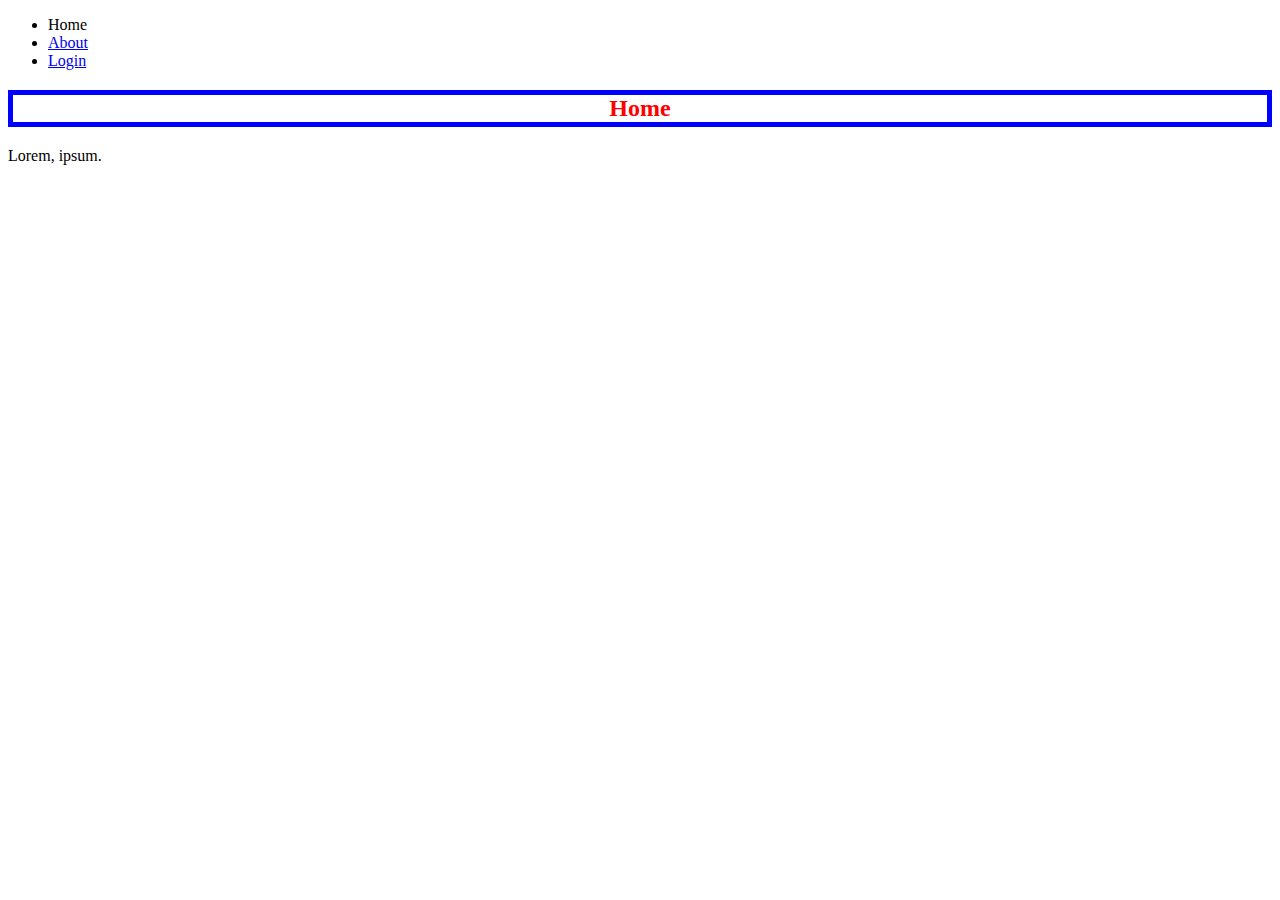
==== css/index.html @ 450e8ab6 "first commit" ====
<!DOCTYPE html>
<html lang="en">
  <head>
    <meta charset="UTF-8" />
    <meta name="viewport" content="width=device-width, initial-scale=1.0" />
    <link rel="stylesheet" href="style.css">
    <title>CSS</title>
  </head>
  <body>
    <header>
      <nav>
        <ul>
          <li>Home</li>
          <li><a href="about.html">About</a></li>
          <li><a href="login.html">Login</a></li>
        </ul>
      </nav>
    </header>
</header>
<section>
  <h2>Home</h2>
  <p>Lorem, ipsum.</p>
</section>
  </body>
</html>
---- css/style.css ----
h2 {
  color: red;
  text-align: center;
  border: 5px solid blue;
}
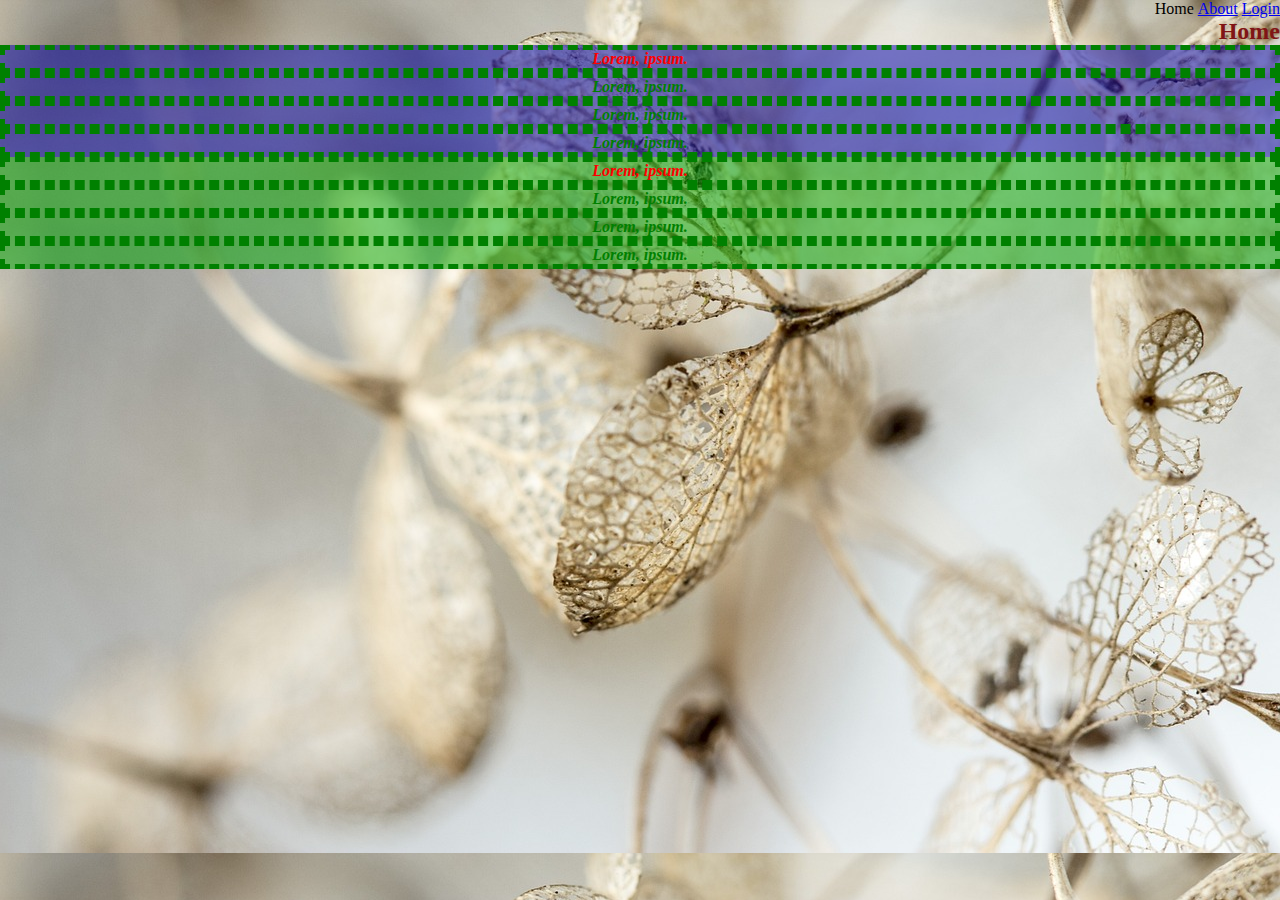
==== commit 9591db99: "Applying bootstrap" ====
--- a/css/index.html
+++ b/css/index.html
@@ -19,7 +19,22 @@
 </header>
 <section>
   <h2>Home</h2>
-  <p>Lorem, ipsum.</p>
+
+  <div id="div1">
+  <p class="webtext active">Lorem, ipsum.</p>
+  <p class="webtext">Lorem, ipsum.</p>
+  <p class="webtext">Lorem, ipsum.</p>
+  <p class="webtext">Lorem, ipsum.</p>
+</div>
+
+<div id="div2">
+  <p class="webtext active">Lorem, ipsum.</p>
+  <p class="webtext">Lorem, ipsum.</p>
+  <p class="webtext">Lorem, ipsum.</p>
+  <p class="webtext">Lorem, ipsum.</p>
+</div>
+
+
 </section>
   </body>
 </html>
--- a/css/style.css
+++ b/css/style.css
@@ -1,5 +1,58 @@
+* {
+  text-align: right;
+  margin: 0;
+  padding: 0;
+  box-sizing: border-box;
+}
+
+body {
+  background-image: url(leaves.jpg);
+  background-size: cover;
+}
+
 h2 {
+  color: #801515;
+  /* text-align: center;
+  border: 5px solid rgba(255, 170, 170, 0.5);
+  cursor: pointer; */
+}
+
+p {
+  line-height: 50 px;
+  text-align: center;
+  border: 5px solid rgba(255, 170, 170, 0.5);
+  color: green;
+  font-style: italic;
+  font-weight: bold;
+}
+
+img {
+  float: right;
+  justify-content: center;
+}
+
+footer {
+  clear: both;
+  text-align: center;
+}
+
+li {
+  list-style: none;
+  display: inline-block;
+}
+
+.webtext {
+  border: 5px dashed green;
+}
+
+.active {
   color: red;
-  text-align: center;
-  border: 5px solid blue;
 }
+
+#div1 {
+  background-color: rgba(0, 0, 170, 0.5);
+}
+
+#div2 {
+  background-color: rgba(0, 170, 0, 0.5);
+}
